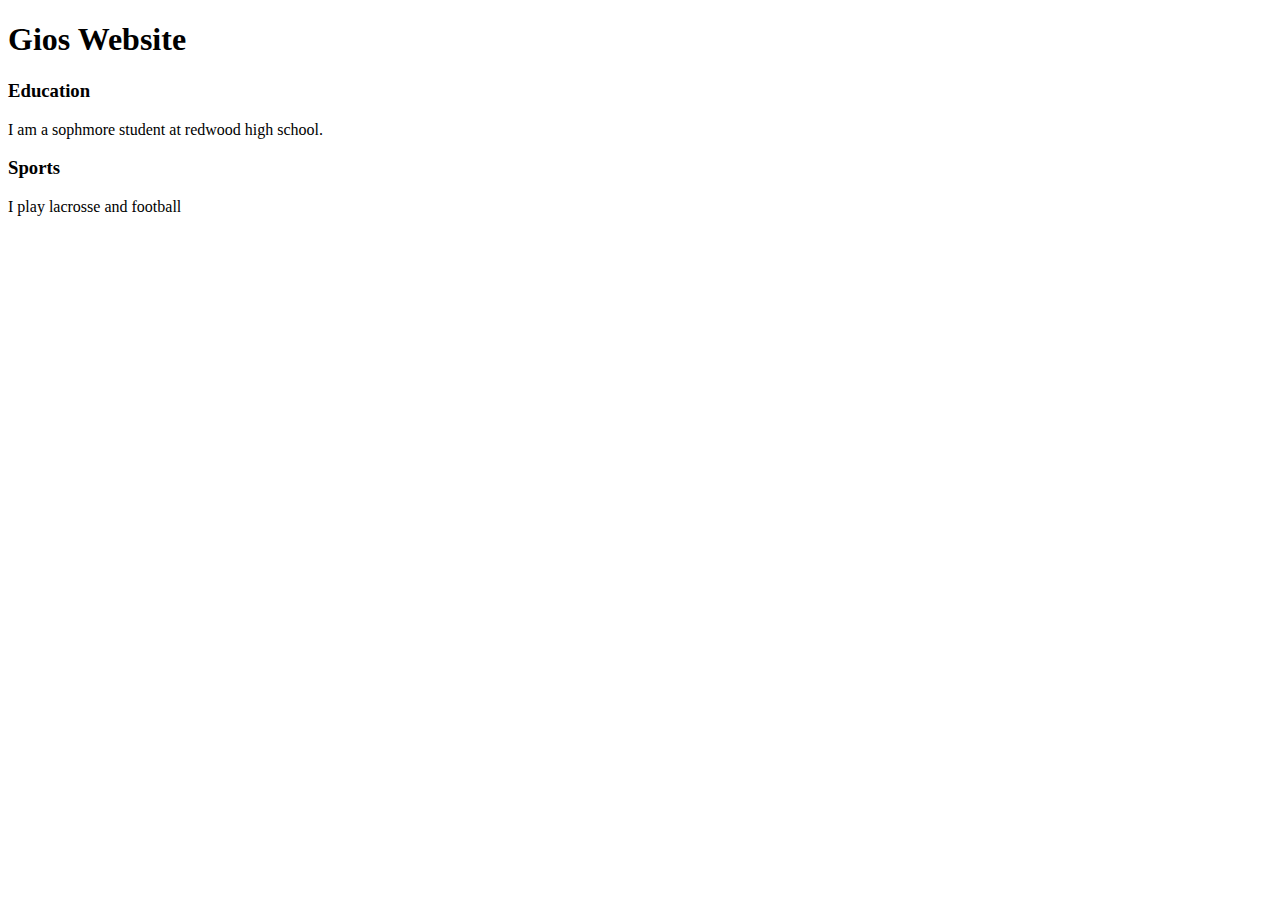
==== index.html @ 4691174e "commit" ====
<!DOCTYPE html>
<html lang="en">
<head>
    <meta charset="UTF-8">
    <meta name="viewport" content="width=device-width, initial-scale=1.0">
    <title>Document</title>
</head>
<body>
    <h1>Gios Website</h1> 
    <h3>Education</h3>
    <p>I am a sophmore student at redwood high school.</p>
    <h3>Sports</h3>
    <p>I play lacrosse and football</p>
</body>
</html>
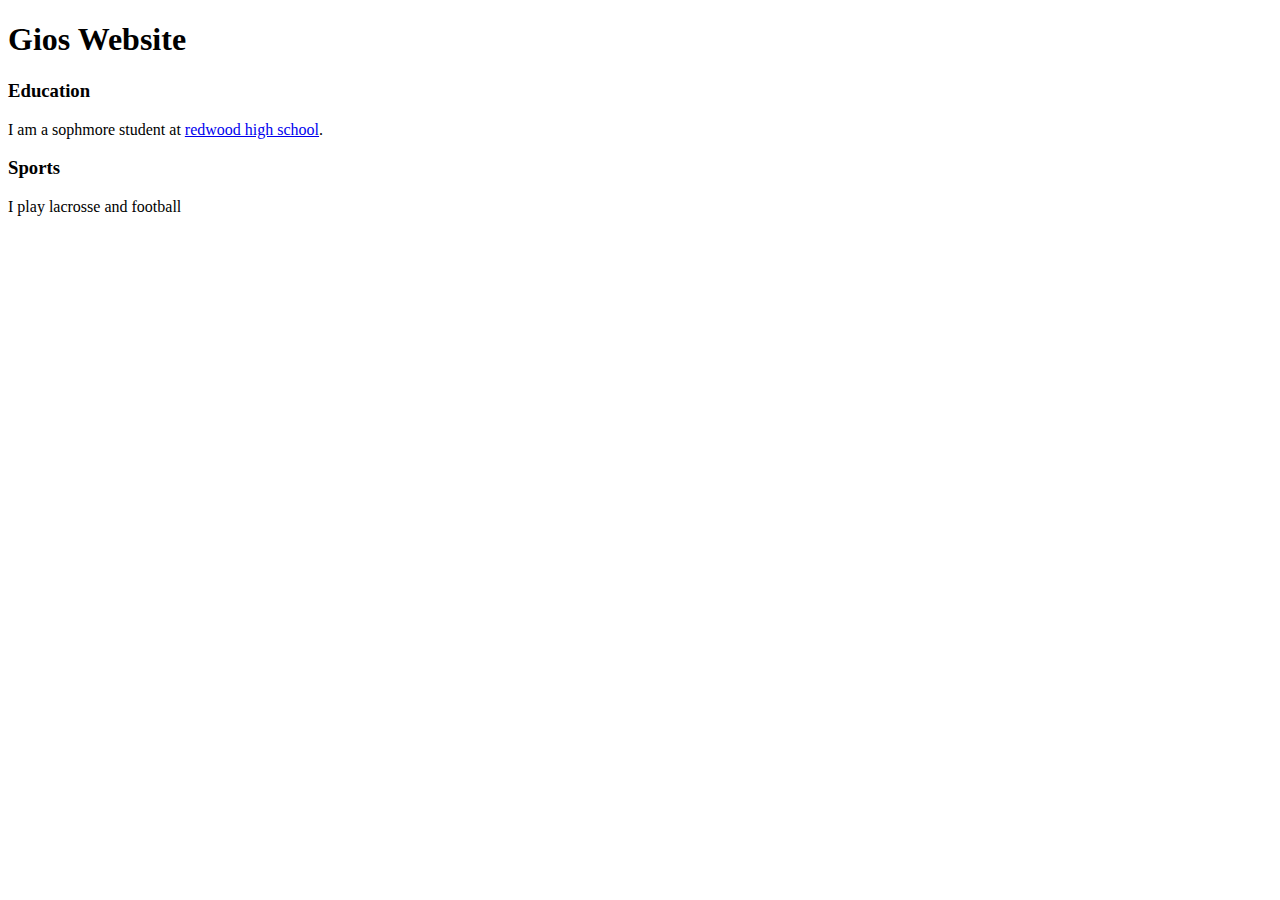
==== commit 00897c0c: "com" ====
--- a/index.html
+++ b/index.html
@@ -8,7 +8,7 @@
 <body>
     <h1>Gios Website</h1> 
     <h3>Education</h3>
-    <p>I am a sophmore student at redwood high school.</p>
+    <p>I am a sophmore student at <a href="https://ca01000875.schoolwires.net/Domain/66">redwood high school</a>.</p>
     <h3>Sports</h3>
     <p>I play lacrosse and football</p>
 </body>
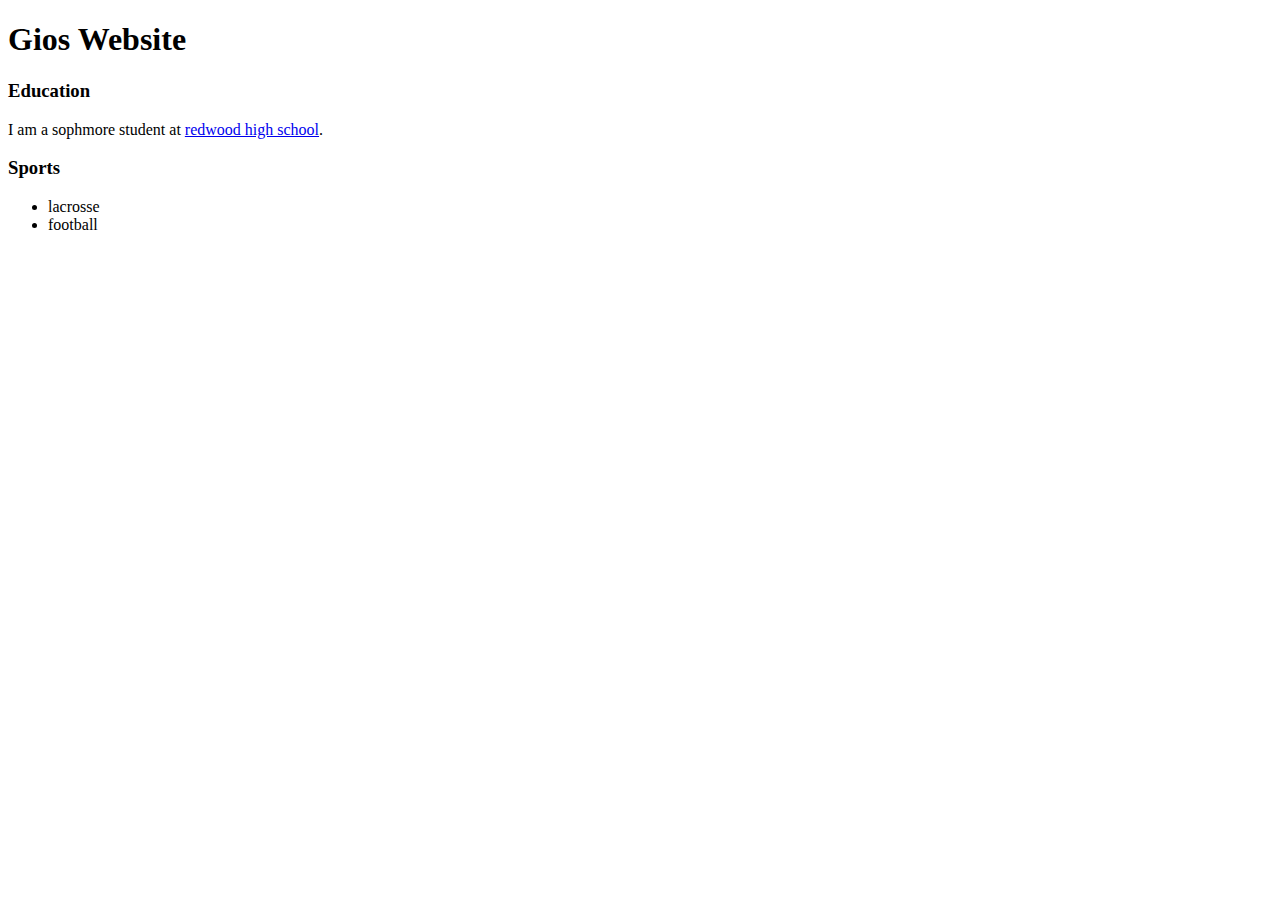
==== commit 857962e9: "com" ====
--- a/index.html
+++ b/index.html
@@ -10,6 +10,10 @@
     <h3>Education</h3>
     <p>I am a sophmore student at <a href="https://ca01000875.schoolwires.net/Domain/66">redwood high school</a>.</p>
     <h3>Sports</h3>
-    <p>I play lacrosse and football</p>
+    <ul>
+        <li>lacrosse</li>
+        <li>football</li>
+    </ul>
+   
 </body>
 </html>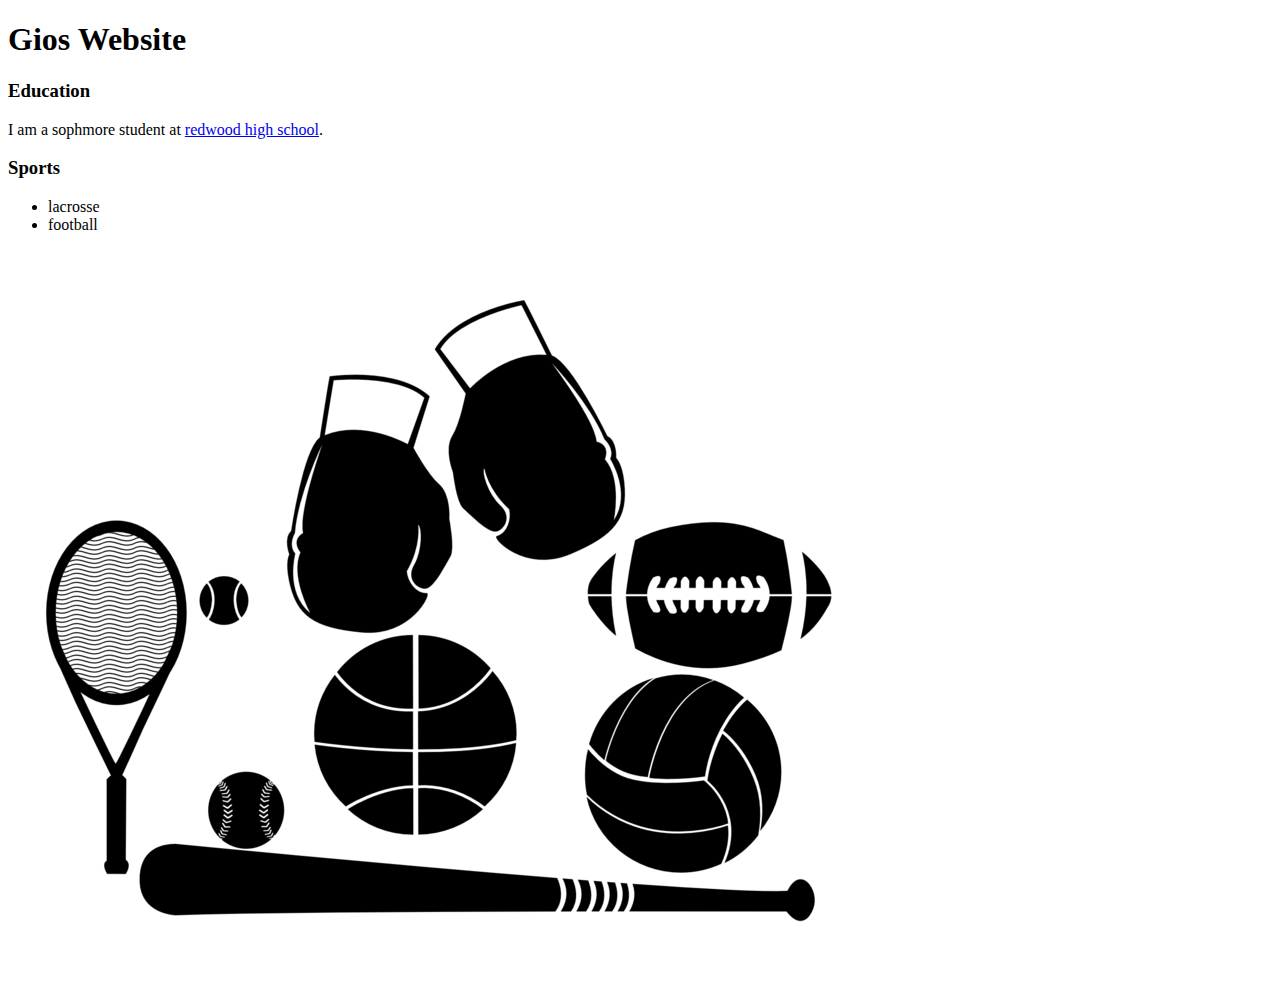
==== commit b82ceff5: "com" ====
--- a/index.html
+++ b/index.html
@@ -14,6 +14,6 @@
         <li>lacrosse</li>
         <li>football</li>
     </ul>
-   
+   <img src="images/p.png" alt="sports equiptment"> 
 </body>
 </html>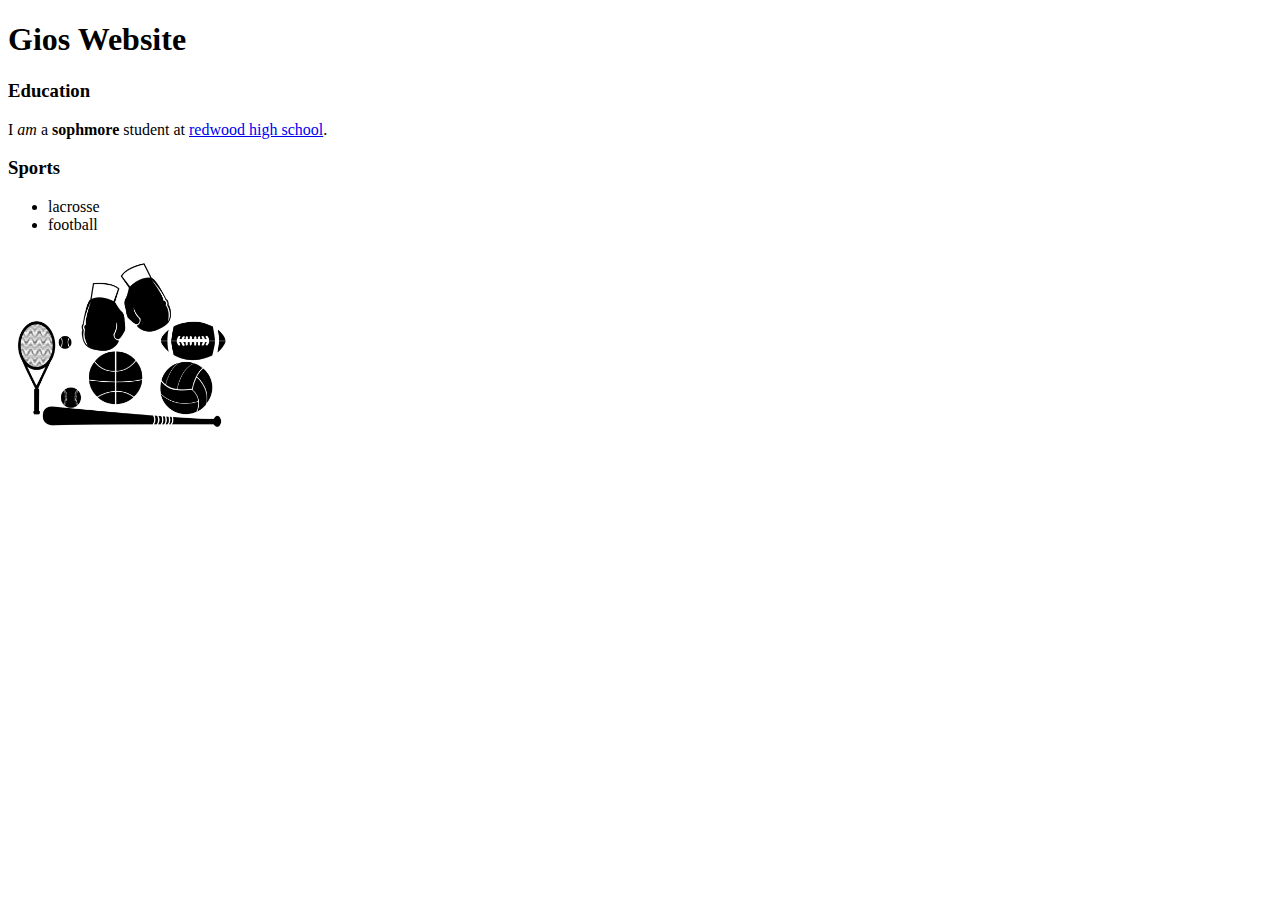
==== commit bc619b10: "com" ====
--- a/index.html
+++ b/index.html
@@ -8,12 +8,14 @@
 <body>
     <h1>Gios Website</h1> 
     <h3>Education</h3>
-    <p>I am a sophmore student at <a href="https://ca01000875.schoolwires.net/Domain/66">redwood high school</a>.</p>
+    <p>I <em>am</em> a <strong>sophmore</strong> student at <a href="https://ca01000875.schoolwires.net/Domain/66">redwood high school</a>.</p>
     <h3>Sports</h3>
     <ul>
         <li>lacrosse</li>
         <li>football</li>
     </ul>
-   <img src="images/p.png" alt="sports equiptment"> 
+   <img src="images/p.png" 
+        alt="sports equiptment"
+        style="width: 20%;height: auto; "> 
 </body>
 </html>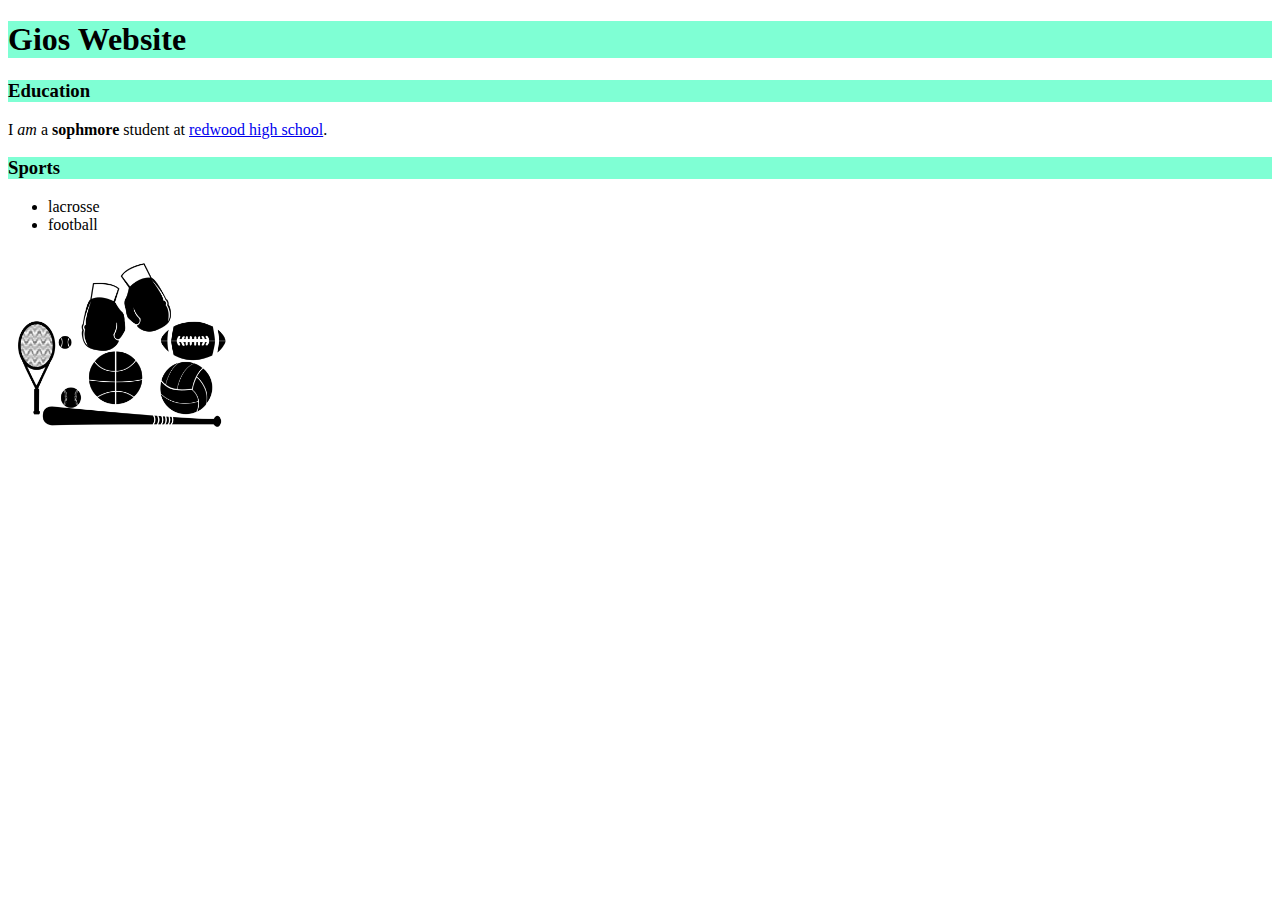
==== commit ee5b2f6c: "com" ====
--- a/index.html
+++ b/index.html
@@ -4,12 +4,13 @@
     <meta charset="UTF-8">
     <meta name="viewport" content="width=device-width, initial-scale=1.0">
     <title>Document</title>
+    <link href="styles/main.css" rel="stylesheet">
 </head>
 <body>
-    <h1>Gios Website</h1> 
-    <h3>Education</h3>
+    <h1 class="silly">Gios Website</h1> 
+    <h3 class="silly">Education</h3>
     <p>I <em>am</em> a <strong>sophmore</strong> student at <a href="https://ca01000875.schoolwires.net/Domain/66">redwood high school</a>.</p>
-    <h3>Sports</h3>
+    <h3 class="silly"> Sports</h3>
     <ul>
         <li>lacrosse</li>
         <li>football</li>
--- a/styles/main.css
+++ b/styles/main.css
@@ -0,0 +1,11 @@
+/* p{
+   color:blue;
+}*/
+
+#gigoe{
+    font-size: larger
+}
+
+.silly{
+    background-color:aquamarine
+}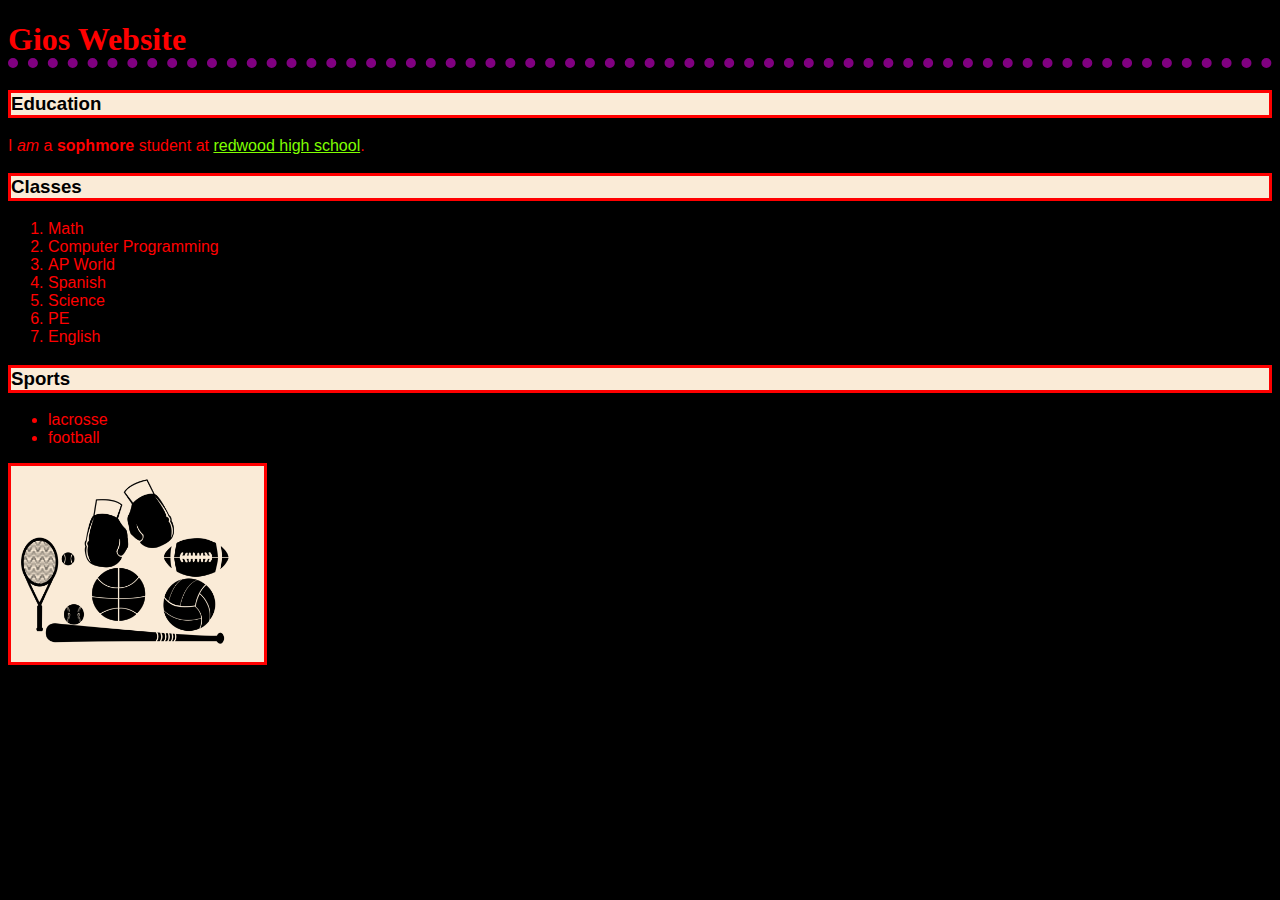
==== commit 7459bab5: "com" ====
--- a/index.html
+++ b/index.html
@@ -5,17 +5,29 @@
     <meta name="viewport" content="width=device-width, initial-scale=1.0">
     <title>Document</title>
     <link href="styles/main.css" rel="stylesheet">
+    <link href="styles/about.css" rel="stylesheet">
 </head>
-<body>
+<body class="color">
     <h1 class="silly">Gios Website</h1> 
-    <h3 class="silly">Education</h3>
-    <p>I <em>am</em> a <strong>sophmore</strong> student at <a href="https://ca01000875.schoolwires.net/Domain/66">redwood high school</a>.</p>
-    <h3 class="silly"> Sports</h3>
-    <ul>
+    <h3  class="milly">Education</h3>
+    <p class="billy">I <em>am</em> a <strong>sophmore</strong> student at <a href="https://ca01000875.schoolwires.net/Domain/66">redwood high school</a>.
+    <h3 class="milly">Classes</h3>    
+    <ol class="billy">
+        <li> Math </li>
+        <li>Computer Programming</li>
+        <li>AP World</li>
+        <li>Spanish</li>
+        <li>Science</li>
+        <li>PE</li>
+        <li>English</li>
+    </ol></p>
+    <h3 class="milly"> Sports</h3>
+    <ul class="billy">
         <li>lacrosse</li>
         <li>football</li>
     </ul>
-   <img src="images/p.png" 
+   <img class="milly"
+        src="images/p.png" 
         alt="sports equiptment"
         style="width: 20%;height: auto; "> 
 </body>
--- a/styles/main.css
+++ b/styles/main.css
@@ -7,5 +7,19 @@
 }
 
 .silly{
-    background-color:aquamarine
+    color:red
+}
+
+.color{
+    background-color:black;
+}
+
+.billy{
+    color:red;
+}
+
+.milly{
+    border: 3px red solid;
+    
+    background-color: antiquewhite;
 }--- a/styles/about.css
+++ b/styles/about.css
@@ -0,0 +1,34 @@
+body {
+    font-family: Arial, Helvetica, sans-serif;
+  }
+  
+  h1 {
+    color:hotpink;
+    font-size: 2em;
+    font-family: Georgia, 'Times New Roman', Times, serif;
+    border-bottom: 10px dotted purple;
+  }
+  
+  h2 {
+    font-size: 1.5em;
+    font-style: italic;
+  }
+  
+  .job-title {
+    color: #999999;
+    font-weight: bold;
+  }
+  
+  a:link, a:visited {
+    color:chartreuse;
+  }
+  
+  a:hover {
+    text-decoration: none;
+  }
+  .jimmy {
+    background-color:#eeeeee;
+    border: 5px solid purple;
+    padding-top: 2%;
+    padding-bottom: 2%;
+  }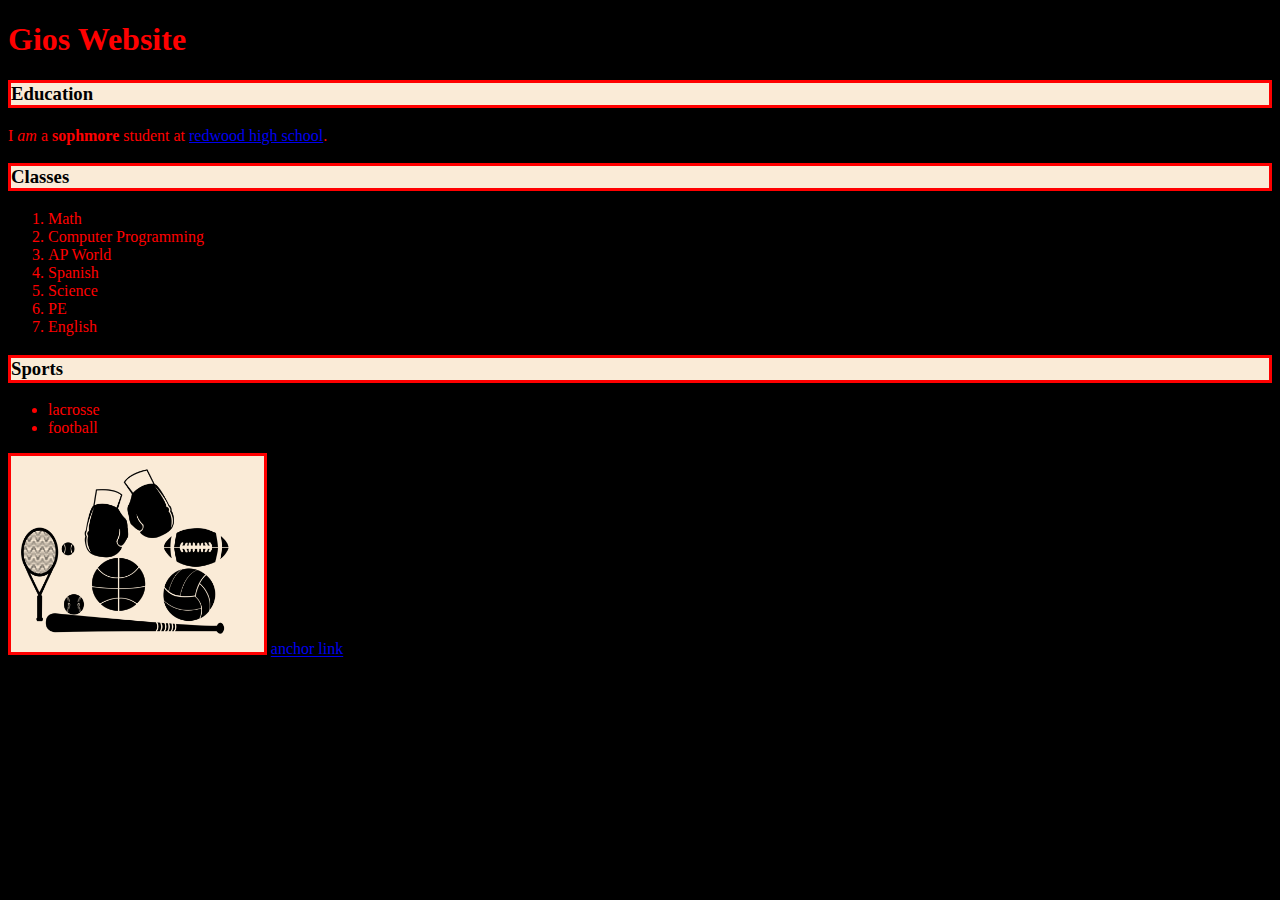
==== commit 99c86e8c: "com" ====
--- a/index.html
+++ b/index.html
@@ -5,7 +5,7 @@
     <meta name="viewport" content="width=device-width, initial-scale=1.0">
     <title>Document</title>
     <link href="styles/main.css" rel="stylesheet">
-    <link href="styles/about.css" rel="stylesheet">
+    
 </head>
 <body class="color">
     <h1 class="silly">Gios Website</h1> 
@@ -30,5 +30,6 @@
         src="images/p.png" 
         alt="sports equiptment"
         style="width: 20%;height: auto; "> 
+        <a href="/about.html">anchor link</a>
 </body>
 </html>